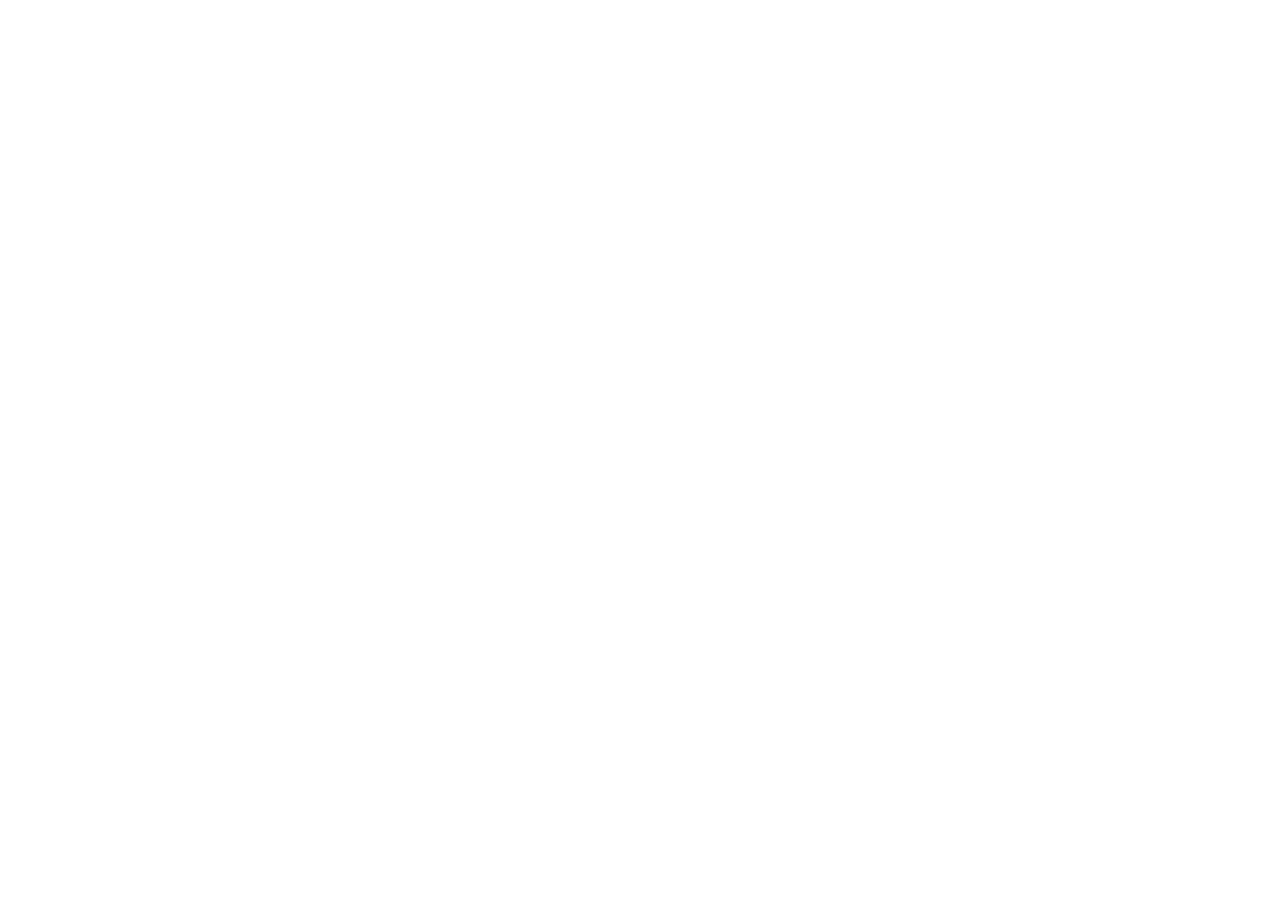
==== index.html @ 6c5b2c90 "Стили вынесены в отдельный файл." ====
<!--
To change this template, choose Tools | Templates
and open the template in the editor.
-->
<!DOCTYPE html>
<html>
    <head>
        <title></title>
        <meta http-equiv="Content-Type" content="text/html; charset=UTF-8">
        <script src="//ajax.googleapis.com/ajax/libs/jquery/1.10.1/jquery.min.js"></script>
        <script src="script.js"></script>
        <link rel="stylesheet" type="text/css" href="pagination.css"> 
    </head>
    <body>
        <div id="pagination" class="pagination"></div>
    </body>
</html>
---- pagination.css ----
.pagination {
    height: 36px;
    margin: 18px 0;
}
.pagination ul {
    display: inline-block;
    *display: inline;
    /* IE7 inline-block hack */

    *zoom: 1;
    margin-left: 0;
    margin-bottom: 0;
    -webkit-border-radius: 3px;
    -moz-border-radius: 3px;
    border-radius: 3px;
    -webkit-box-shadow: 0 1px 2px rgba(0, 0, 0, 0.05);
    -moz-box-shadow: 0 1px 2px rgba(0, 0, 0, 0.05);
    box-shadow: 0 1px 2px rgba(0, 0, 0, 0.05);
}
.pagination li {
    display: inline;
}
.pagination a {
    float: left;
    padding: 0 14px;
    line-height: 34px;
    text-decoration: none;
    border: 1px solid #ddd;
    border-left-width: 0;
}
.pagination a:hover, .pagination .active a {
    background-color: #f5f5f5;
}
.pagination .active a {
    color: #999999;
    cursor: default;
}
.pagination .disabled a, .pagination .disabled a:hover {
    color: #999999;
    background-color: transparent;
    cursor: default;
}
.pagination li:first-child a {
    border-left-width: 1px;
    -webkit-border-radius: 3px 0 0 3px;
    -moz-border-radius: 3px 0 0 3px;
    border-radius: 3px 0 0 3px;
}
.pagination li:last-child a {
    -webkit-border-radius: 0 3px 3px 0;
    -moz-border-radius: 0 3px 3px 0;
    border-radius: 0 3px 3px 0;
}
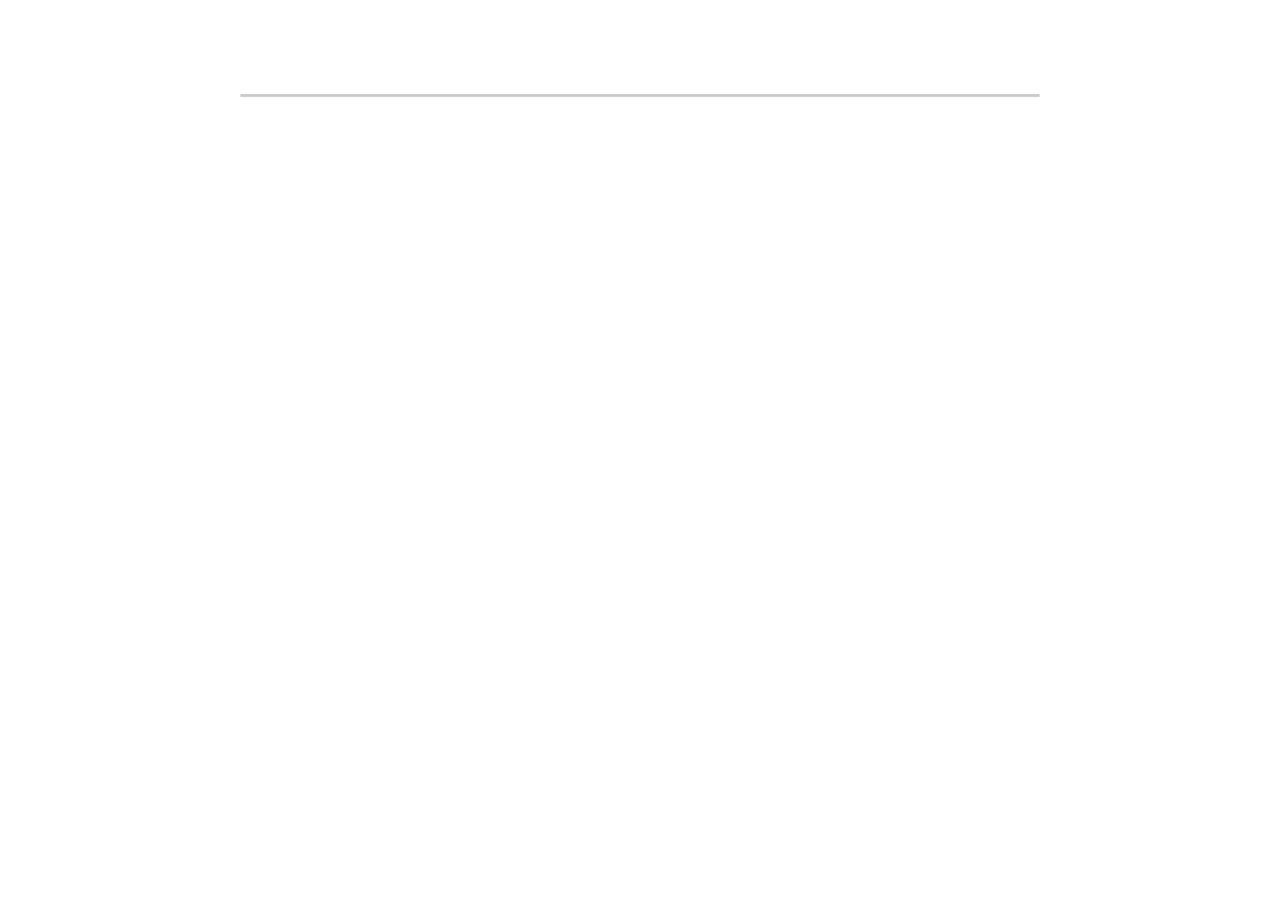
==== commit 01de5c59: "Смена оформления." ====
--- a/index.html
+++ b/index.html
@@ -1,7 +1,3 @@
-<!--
-To change this template, choose Tools | Templates
-and open the template in the editor.
--->
 <!DOCTYPE html>
 <html>
     <head>
@@ -12,6 +8,9 @@
         <link rel="stylesheet" type="text/css" href="pagination.css"> 
     </head>
     <body>
-        <div id="pagination" class="pagination"></div>
+        <div>
+            <div id="pagination" class="pagination"></div>
+            <div id="items" class="items"></div>
+        </div>    
     </body>
 </html>
--- a/pagination.css
+++ b/pagination.css
@@ -1,7 +1,7 @@
 
 .pagination {
     height: 36px;
-    margin: 18px 0;
+    margin: 18px;
 }
 .pagination ul {
     display: inline-block;
@@ -52,3 +52,93 @@
     -moz-border-radius: 0 3px 3px 0;
     border-radius: 0 3px 3px 0;
 }
+
+
+body {
+    width: 800px;
+    margin: 40px auto;
+    font-family: 'trebuchet MS', 'Lucida sans', Arial;
+    font-size: 14px;
+    color: #444;
+}
+
+table {
+    *border-collapse: collapse; /* IE7 and lower */
+    border-spacing: 0;
+    width: 100%;    
+}
+
+.items {
+    border: solid #ccc 1px;
+    -moz-border-radius: 6px;
+    -webkit-border-radius: 6px;
+    border-radius: 6px;
+    -webkit-box-shadow: 0 1px 1px #ccc; 
+    -moz-box-shadow: 0 1px 1px #ccc; 
+    box-shadow: 0 1px 1px #ccc;         
+}
+
+.items tr:hover {
+    background: #fbf8e9;
+    -o-transition: all 0.1s ease-in-out;
+    -webkit-transition: all 0.1s ease-in-out;
+    -moz-transition: all 0.1s ease-in-out;
+    -ms-transition: all 0.1s ease-in-out;
+    transition: all 0.1s ease-in-out;     
+}    
+    
+.items td, .items th {
+    border-left: 1px solid #ccc;
+    border-top: 1px solid #ccc;
+    padding: 10px;
+    text-align: left;    
+}
+
+.items th {
+    background-color: #dce9f9;
+    background-image: -webkit-gradient(linear, left top, left bottom, from(#ebf3fc), to(#dce9f9));
+    background-image: -webkit-linear-gradient(top, #ebf3fc, #dce9f9);
+    background-image:    -moz-linear-gradient(top, #ebf3fc, #dce9f9);
+    background-image:     -ms-linear-gradient(top, #ebf3fc, #dce9f9);
+    background-image:      -o-linear-gradient(top, #ebf3fc, #dce9f9);
+    background-image:         linear-gradient(top, #ebf3fc, #dce9f9);
+    -webkit-box-shadow: 0 1px 0 rgba(255,255,255,.8) inset; 
+    -moz-box-shadow:0 1px 0 rgba(255,255,255,.8) inset;  
+    box-shadow: 0 1px 0 rgba(255,255,255,.8) inset;        
+    border-top: none;
+    text-shadow: 0 1px 0 rgba(255,255,255,.5); 
+}
+
+.items td:first-child, .items th:first-child {
+    border-left: none;
+}
+
+.items th:first-child {
+    -moz-border-radius: 6px 0 0 0;
+    -webkit-border-radius: 6px 0 0 0;
+    border-radius: 6px 0 0 0;
+}
+
+.items th:last-child {
+    -moz-border-radius: 0 6px 0 0;
+    -webkit-border-radius: 0 6px 0 0;
+    border-radius: 0 6px 0 0;
+}
+
+.items th:only-child{
+    -moz-border-radius: 6px 6px 0 0;
+    -webkit-border-radius: 6px 6px 0 0;
+    border-radius: 6px 6px 0 0;
+}
+
+.items tr:last-child td:first-child {
+    -moz-border-radius: 0 0 0 6px;
+    -webkit-border-radius: 0 0 0 6px;
+    border-radius: 0 0 0 6px;
+}
+
+.items tr:last-child td:last-child {
+    -moz-border-radius: 0 0 6px 0;
+    -webkit-border-radius: 0 0 6px 0;
+    border-radius: 0 0 6px 0;
+}